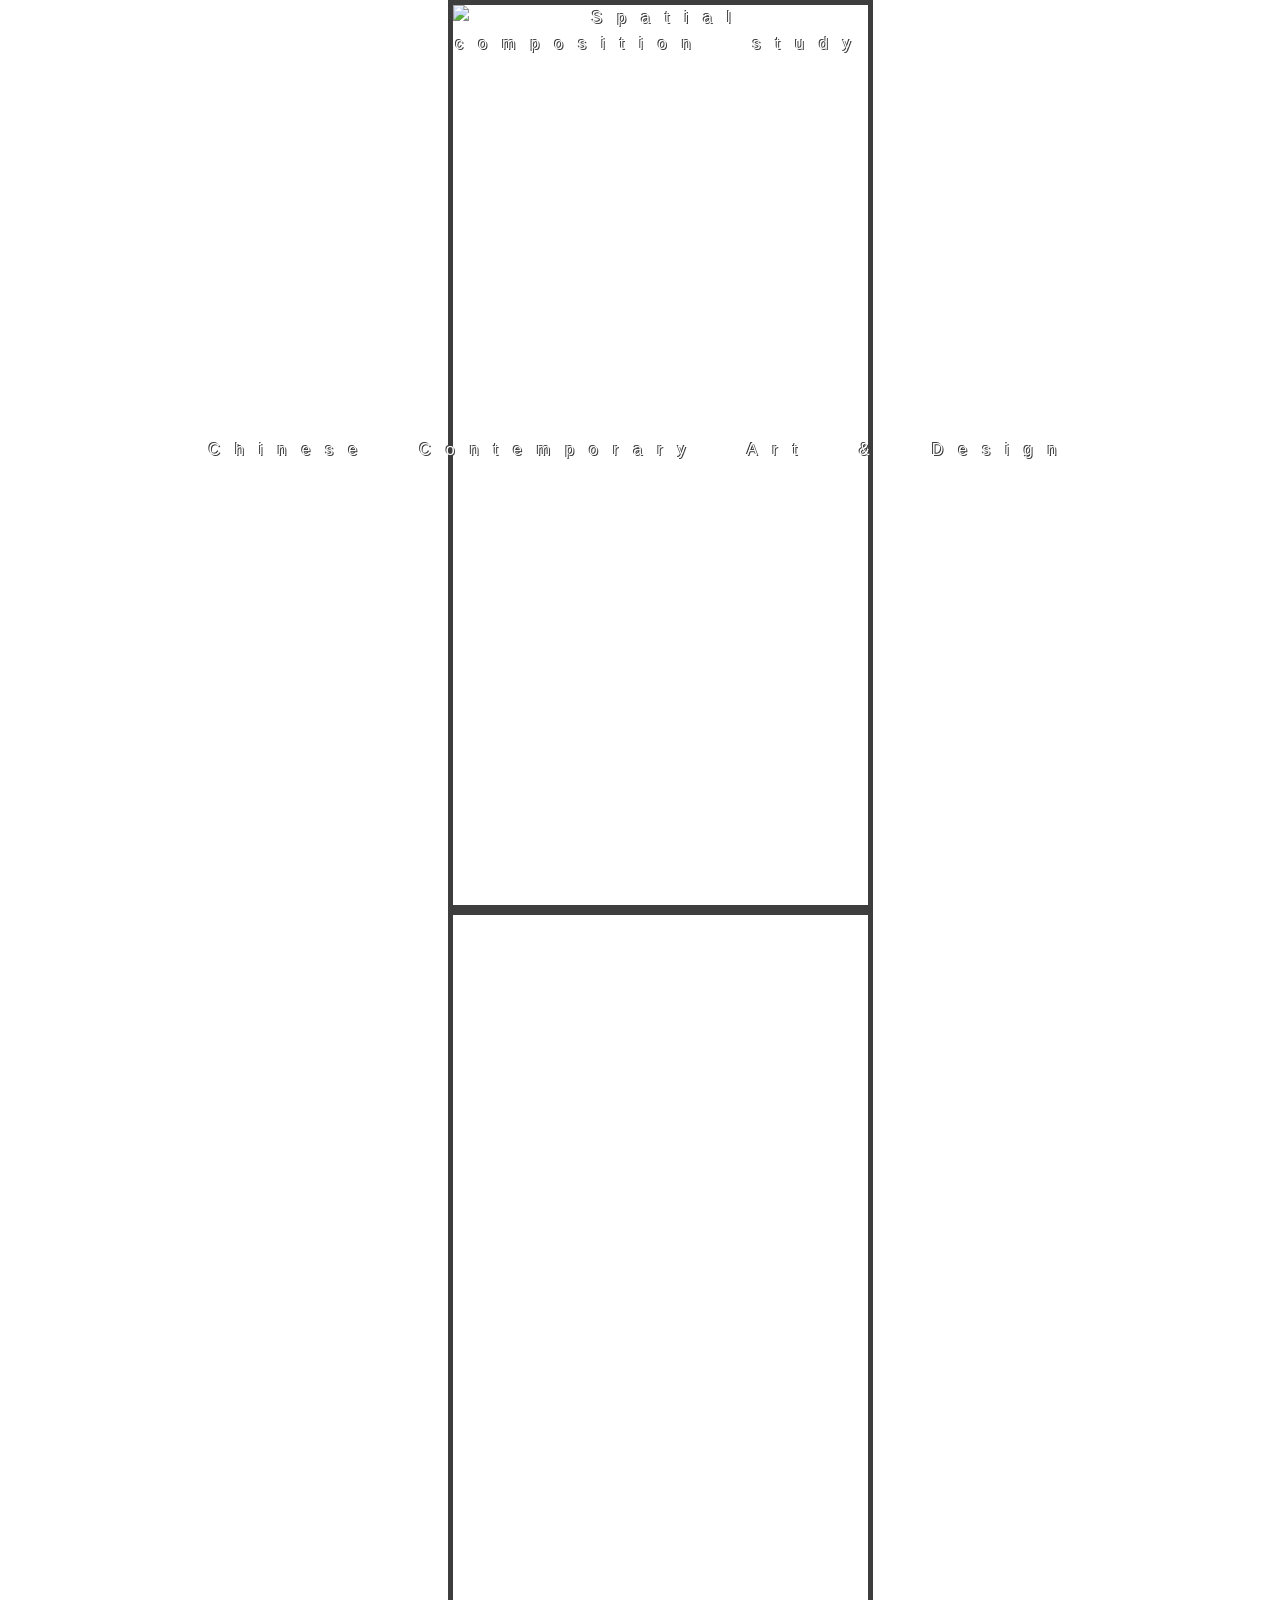
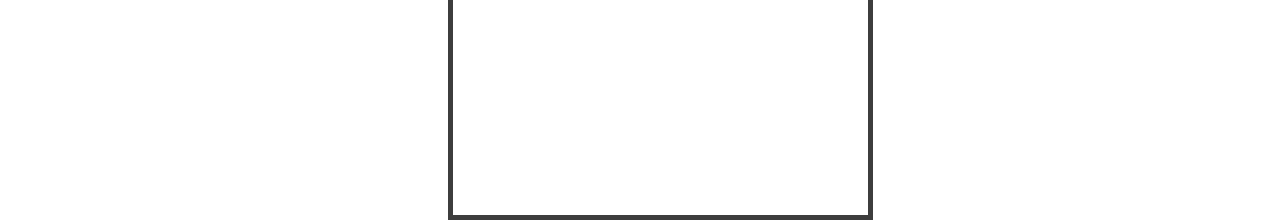
==== index.html @ b98b3bf5 "Update and rename homepage.html to index.html" ====
<!DOCTYPE html>
<html lang="en">

<head>
    <meta charset="UTF-8">
    <meta name="viewport" content="width=device-width, initial-scale=1.0">
    <title>Homepage</title>
    <link rel="stylesheet" href="homepage.css" />
</head>

<body>
    <div id="Homepage"></div>

    <div class="placeholder">
      <img src="https://ejoveart.com/wp-content/uploads/2024/11/IMG_7705.gif" alt="Spatial composition study" style="width: 100%;">
    </div>
    <div class="columns">
  <div class="h1">Chinese Contemporary Art & Design</div>
    </div>
    </div>
</body>
</html>
---- homepage.css ----
body {
    margin:0;
    font-family: -apple-system, 'Franklin Gothic Medium', 'Arial Narrow', Arial, sans-serif;
  color: #ffffff;
  text-shadow: -1px -1px 0 #3d3d3d, 1px 1px 0 #3d3d3d;
  letter-spacing: 15px;
  word-spacing: 2.5cap;
  line-height: 1.6;
}

#Homepage{
    background-image: url("main\ page\ image.png");
    height: 100vh;    /* Center and scale the image nicely */
    width:100%;
    background-position: center center;
    background-size: cover;
    position: fixed;
    top: 0;
    z-index: -1;    /* move the background image to the back of h1 */

}

.placeholder {
    margin-left:35%;
    width: 415px;
    border: 5px solid #3d3d3d;
    height: 100vh;
    position: relative;
    text-align: center;
}

.placeholder img {
  width: 100%;
  height: 100%;
  object-fit: cover;
  display: block;
}

.columns {
    margin-left:35%;
    display: flex;
    width: 415px;
    height: 400px;
    border: 5px solid #3d3d3d;
    justify-content: center;
    align-items: center;
    height: 100vh;
    top: 0;
}

.columns .h1 {
    position: absolute;
    top: 50%;
    left: 50%;
    transform: translate(-50%, -50%);
    color: white;
    margin: 0;
    white-space: nowrap; /* Prevents text from wrapping */
}

/* h1 {
  position: absolute;
  top: 50%;
  left: 50%;
  /* padding: 1rem;
  text-align:right; */
/* } */
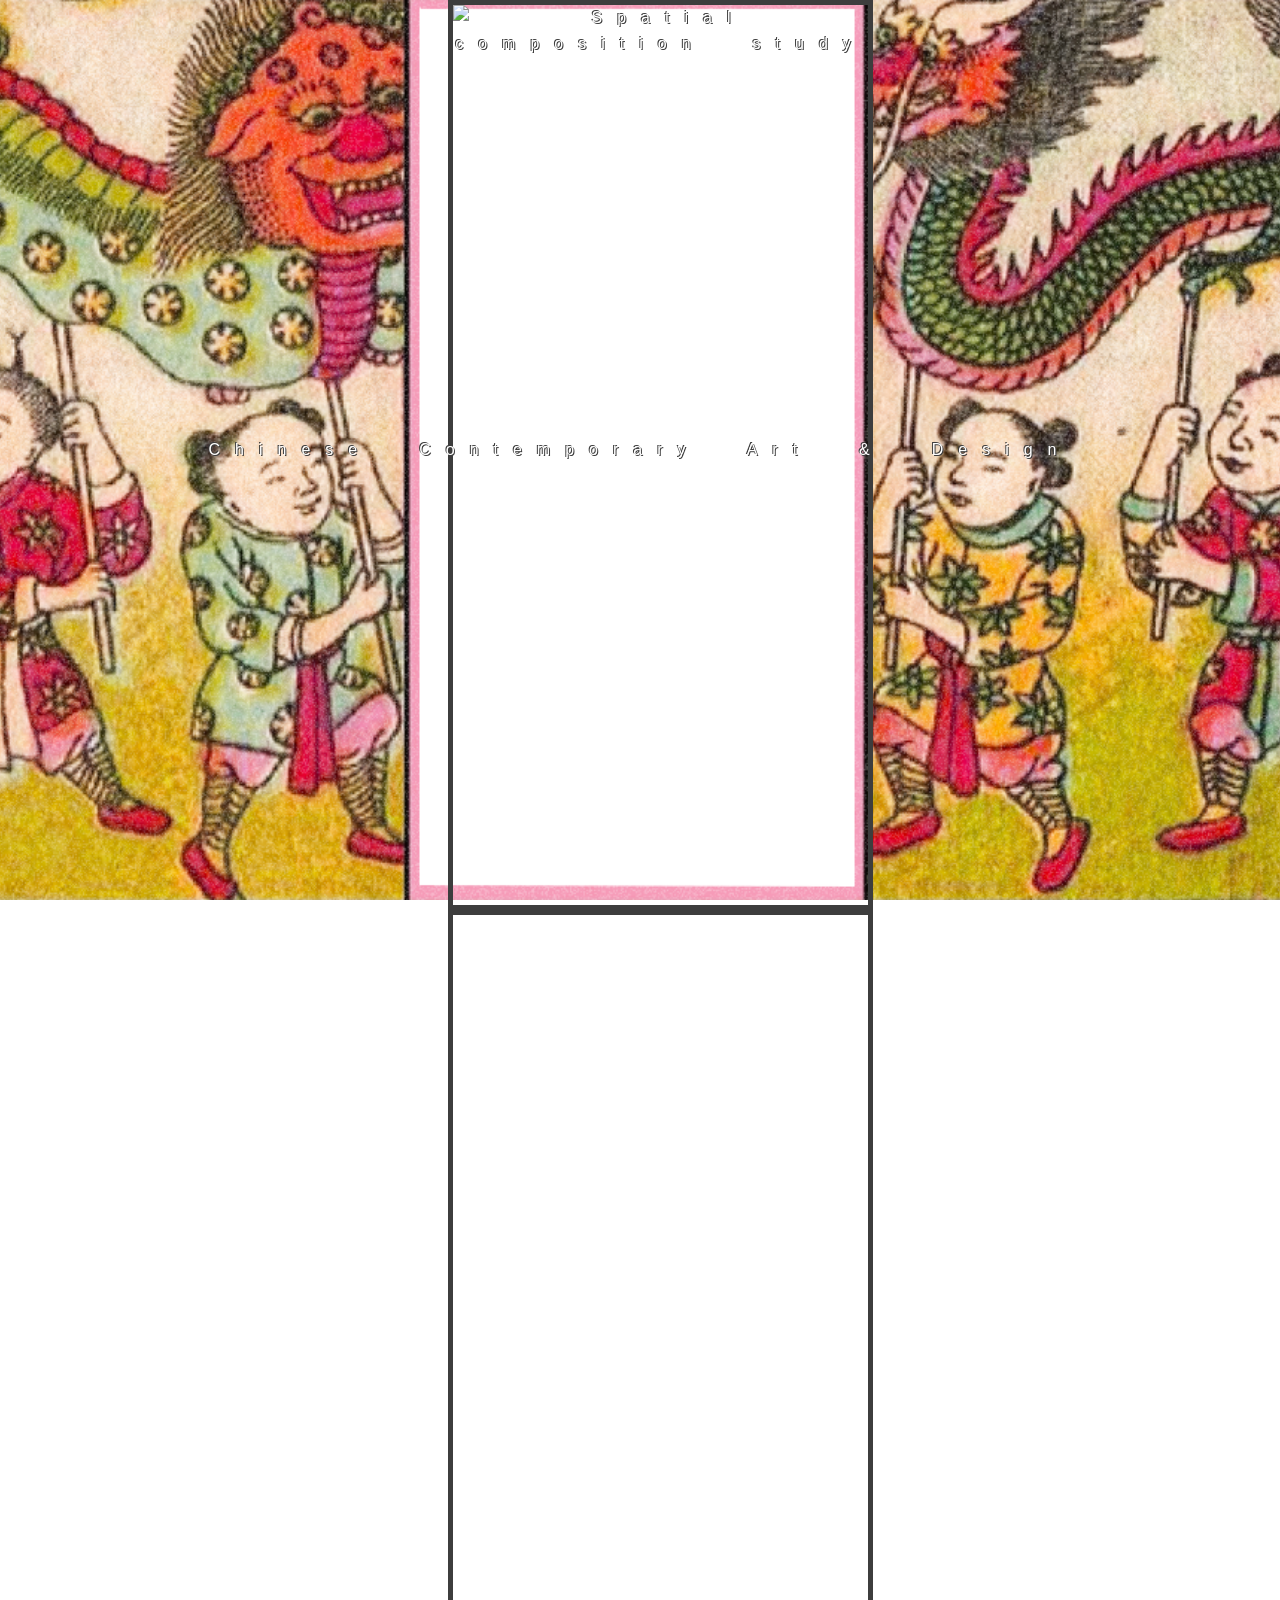
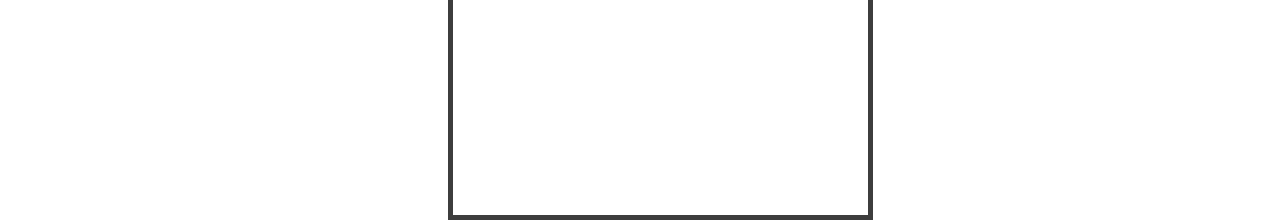
==== commit 5102f8b0: "Update and rename homepage.html to index.html" ====
--- a/index.html
+++ b/index.html
@@ -12,7 +12,7 @@
     <div id="Homepage"></div>
 
     <div class="placeholder">
-      <img src="https://ejoveart.com/wp-content/uploads/2024/11/IMG_7705.gif" alt="Spatial composition study" style="width: 100%;">
+      <img src="4.gif" alt="Spatial composition study" style="width: 100%;">
     </div>
     <div class="columns">
   <div class="h1">Chinese Contemporary Art & Design</div>
